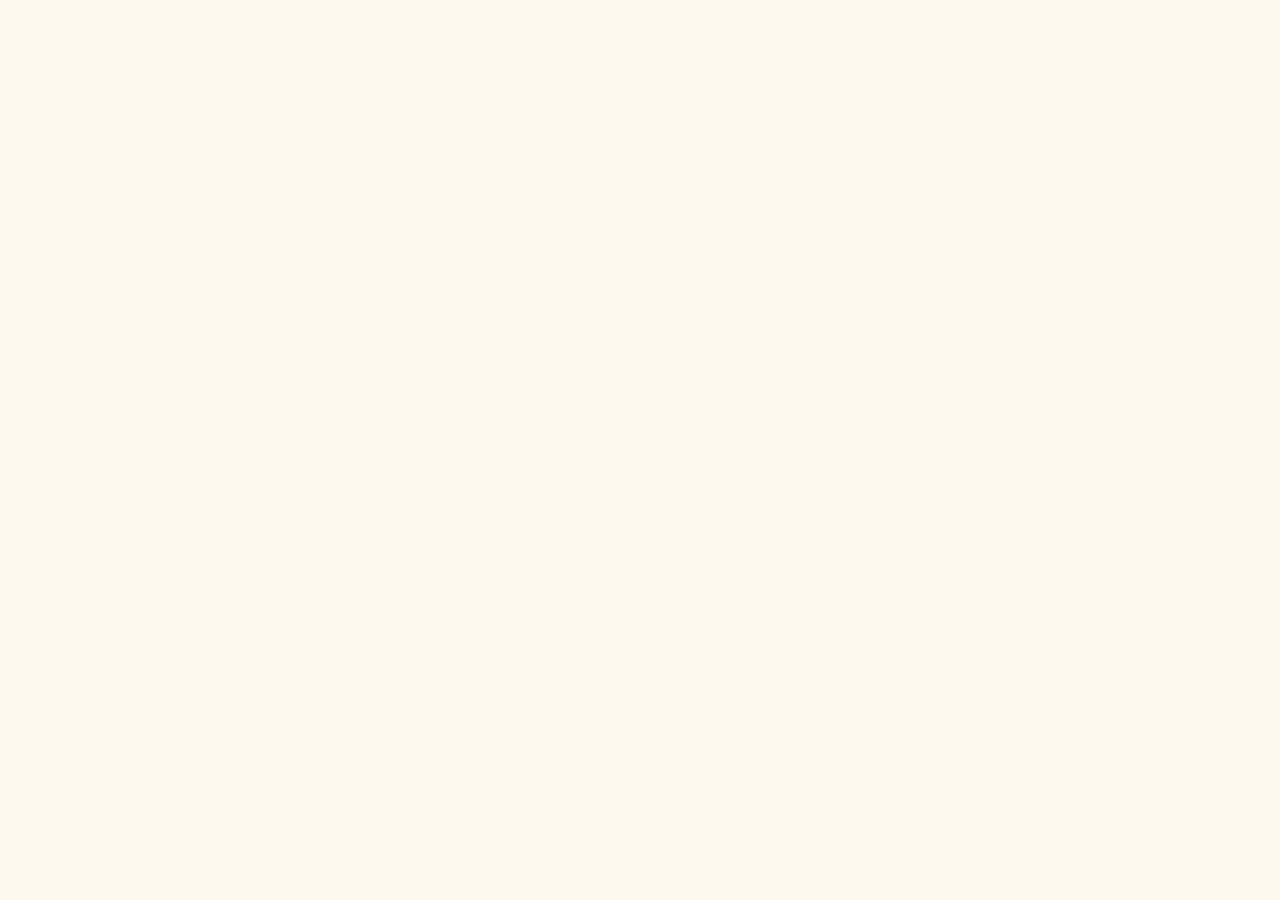
==== entry.html @ ab2e9ca4 "looking over the rock infront of him," ====
<!DOCTYPE html>

<html lang="en">

    <head>
        <title>How To Be Bread</title>
        <link rel="stylesheet" href="entry.css">
    </head>

    <body>

<!--Scripts-->
    <script>
       
    </script>

<!--header-->

        <header>

    
        </header>
<!--nav bar-->
        <nav>
          
                
        </nav>
<!--main -->
        <main>

            <div class="entry">

            </div>
           
        </main>
<!--footer-->
        <footer>

        </footer>

    </body>
</html>
---- entry.css ----
/*web fonts */

    @font-face{
        font-family:CRK_REG;
        src:url(Fonts/CookieRunFont_TTF/CookieRun_Regular.ttf);
    }

    @font-face{
        font-family:CRK_BOL;
        src:url(Fonts/CookieRunFont_TTF/CookieRun_Bold.ttf);
    }

    
/*body*/
    body{
        background-color: #fef9ef;
    }

/*header*/
    .pg_tlt {
    display:flex;
    justify-content: center;
    font-family: CRK_BOL;
    border:2px solid #011627;
    margin: 30px 50px;
    }

/*nav*/
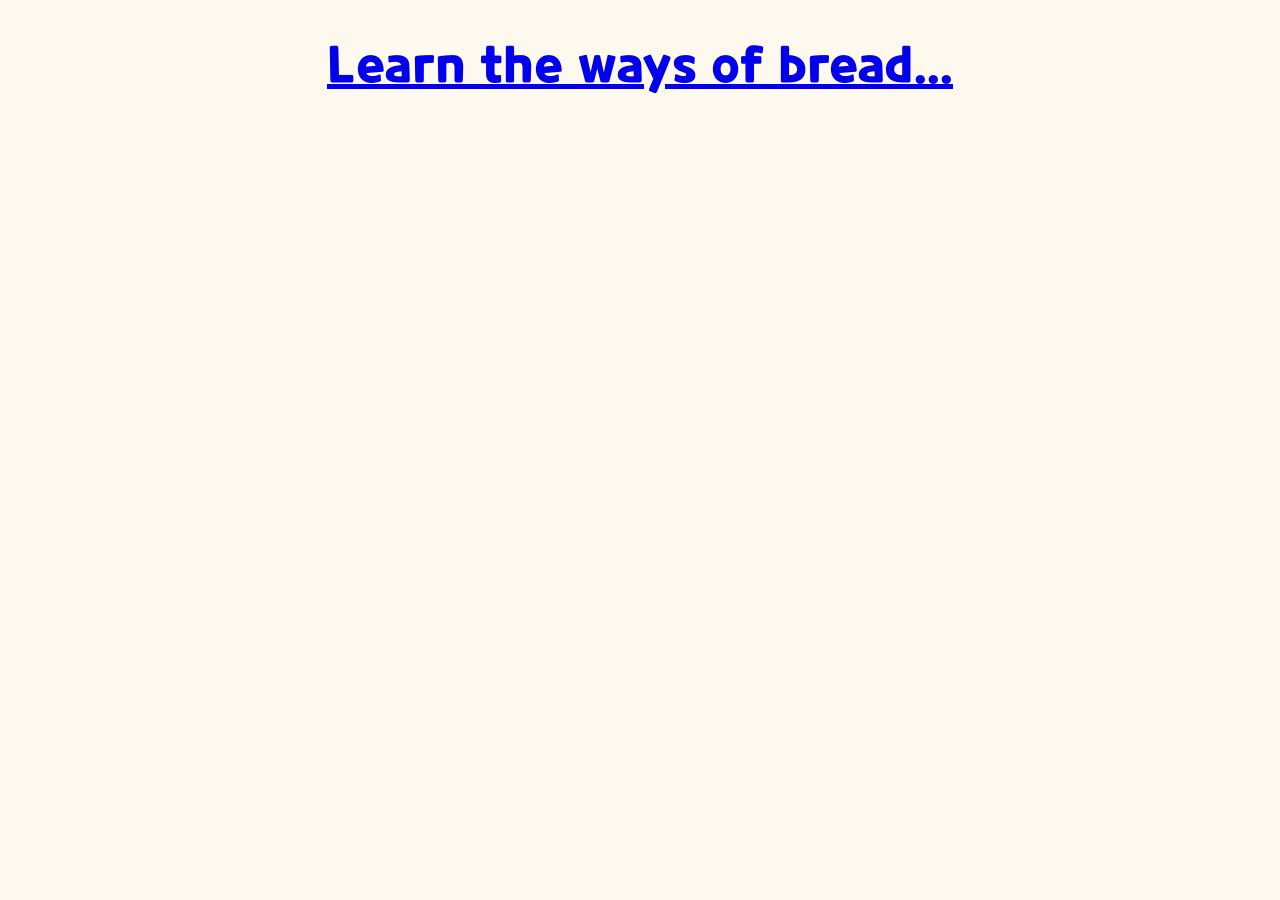
==== commit 06493db8: "mmmmmmmmmmmeow" ====
--- a/entry.html
+++ b/entry.html
@@ -29,7 +29,7 @@
         <main>
 
             <div class="entry">
-
+                <a href="index.html">Learn the ways of bread...</a>
             </div>
            
         </main>
--- a/entry.css
+++ b/entry.css
@@ -18,13 +18,13 @@
     }
 
 /*header*/
-    .pg_tlt {
+    .entry {
     display:flex;
     justify-content: center;
+    float:center;
     font-family: CRK_BOL;
-    border:2px solid #011627;
+    color: #011627;
+    text-decoration: none;
     margin: 30px 50px;
+    font-size: 50px;
     }
-
-/*nav*/
-    
